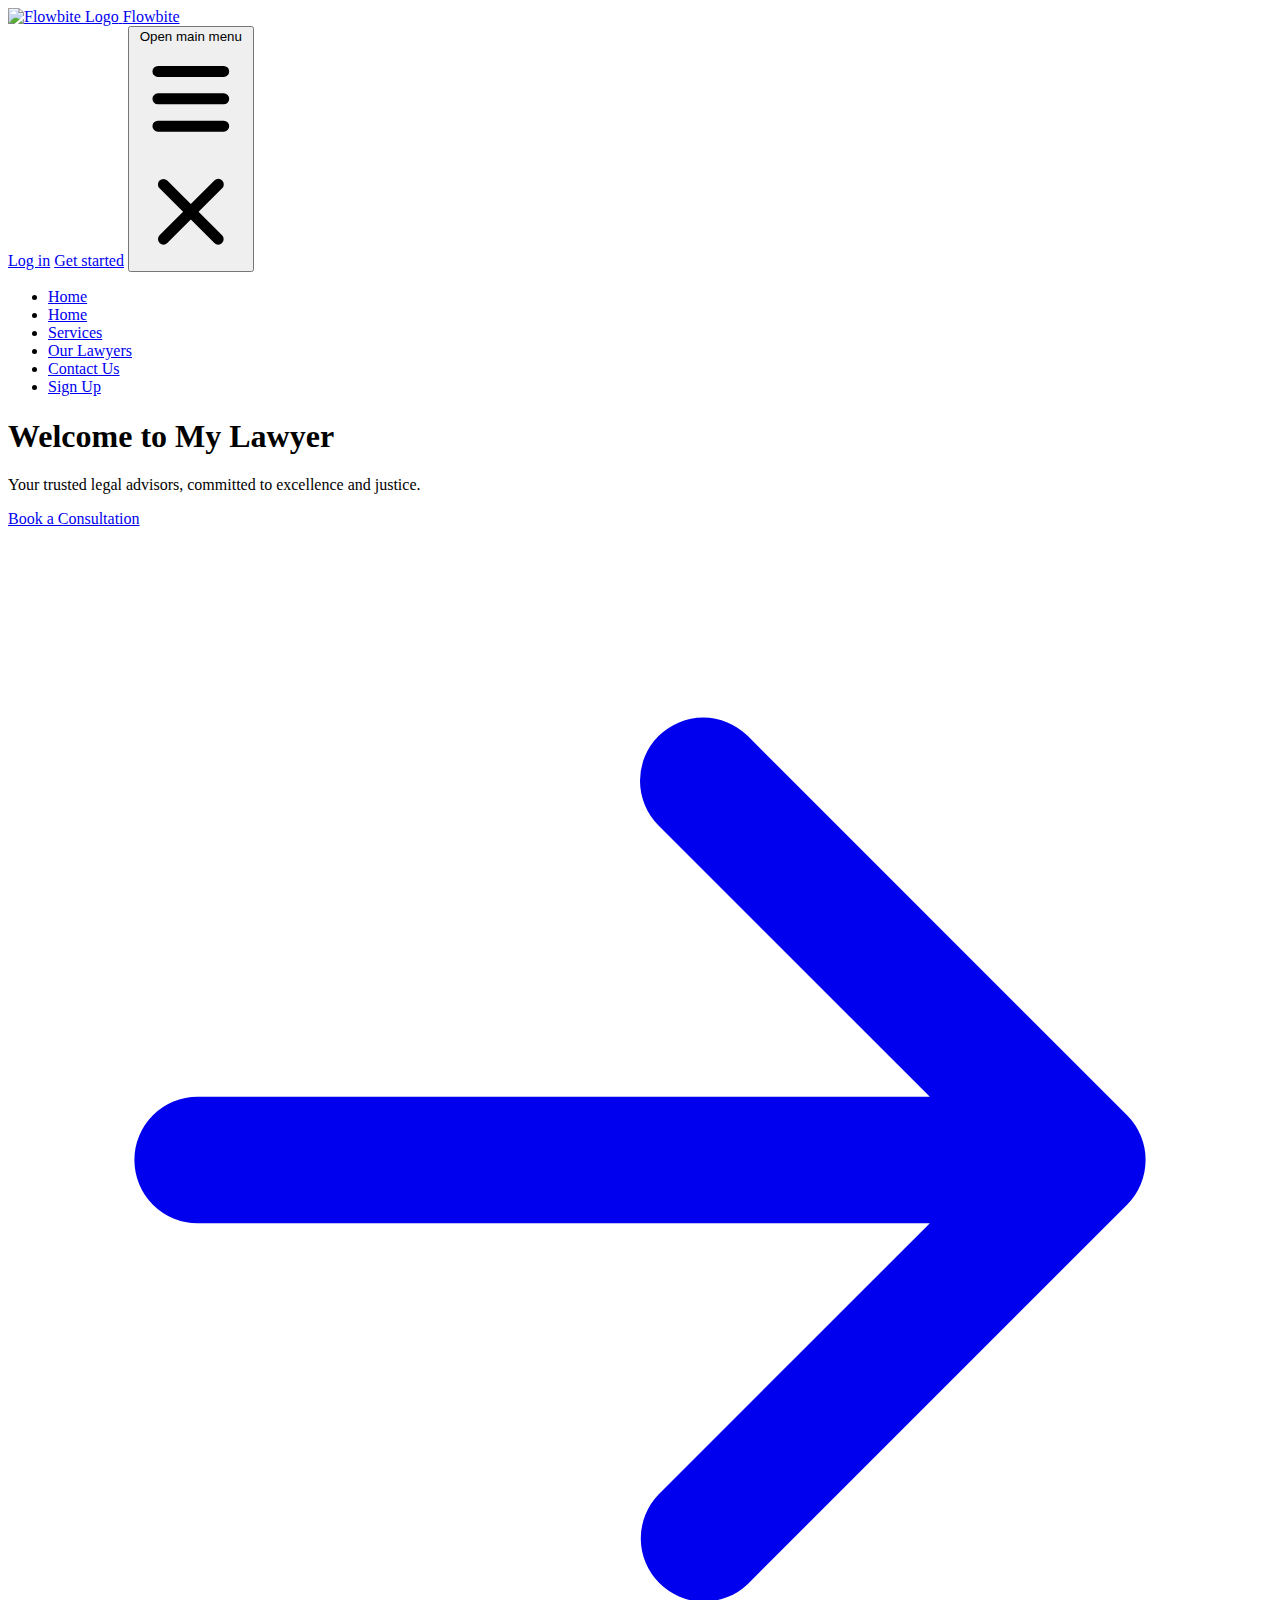
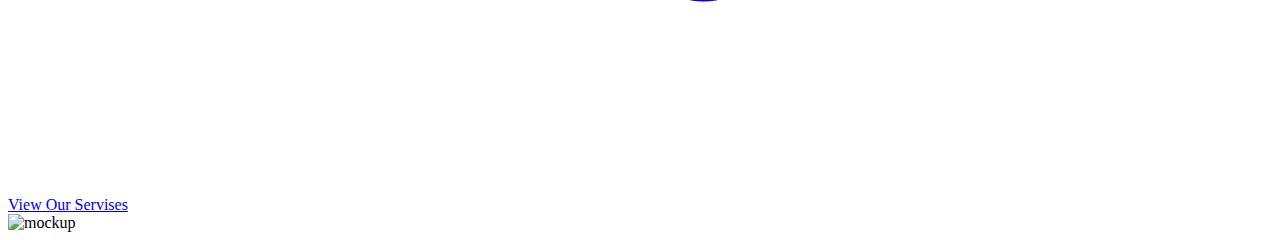
==== index.html @ cc565180 "i startes working on the website pages designe now i am on the home page i created the header" ====
<!DOCTYPE html>
<html lang="en">
<head>
    <meta charset="UTF-8">
    <meta name="viewport" content="width=device-width, initial-scale=1.0">
    <title>My_Lawyer</title>
    <script src="https://cdn.tailwindcss.com"></script>
</head>
<body>
    <header>
        <nav class="bg-white border-gray-200 px-4 lg:px-6 py-2.5 dark:bg-gray-800">
            <div class="flex flex-wrap justify-between items-center mx-auto max-w-screen-xl">
                <a href="https://flowbite.com" class="flex items-center">
                    <img src="https://flowbite.com/docs/images/logo.svg" class="mr-3 h-6 sm:h-9" alt="Flowbite Logo" />
                    <span class="self-center text-xl font-semibold whitespace-nowrap dark:text-white">Flowbite</span>
                </a>
                <div class="flex items-center lg:order-2">
                    <a href="#" class="text-gray-800 dark:text-white hover:bg-gray-50 focus:ring-4 focus:ring-gray-300 font-medium rounded-lg text-sm px-4 lg:px-5 py-2 lg:py-2.5 mr-2 dark:hover:bg-gray-700 focus:outline-none dark:focus:ring-gray-800">Log in</a>
                    <a href="#" class="text-white bg-primary-700 hover:bg-primary-800 focus:ring-4 focus:ring-primary-300 font-medium rounded-lg text-sm px-4 lg:px-5 py-2 lg:py-2.5 mr-2 dark:bg-primary-600 dark:hover:bg-primary-700 focus:outline-none dark:focus:ring-primary-800">Get started</a>
                    <button data-collapse-toggle="mobile-menu-2" type="button" class="inline-flex items-center p-2 ml-1 text-sm text-gray-500 rounded-lg lg:hidden hover:bg-gray-100 focus:outline-none focus:ring-2 focus:ring-gray-200 dark:text-gray-400 dark:hover:bg-gray-700 dark:focus:ring-gray-600" aria-controls="mobile-menu-2" aria-expanded="false">
                        <span class="sr-only">Open main menu</span>
                        <svg class="w-6 h-6" fill="currentColor" viewBox="0 0 20 20" xmlns="http://www.w3.org/2000/svg"><path fill-rule="evenodd" d="M3 5a1 1 0 011-1h12a1 1 0 110 2H4a1 1 0 01-1-1zM3 10a1 1 0 011-1h12a1 1 0 110 2H4a1 1 0 01-1-1zM3 15a1 1 0 011-1h12a1 1 0 110 2H4a1 1 0 01-1-1z" clip-rule="evenodd"></path></svg>
                        <svg class="hidden w-6 h-6" fill="currentColor" viewBox="0 0 20 20" xmlns="http://www.w3.org/2000/svg"><path fill-rule="evenodd" d="M4.293 4.293a1 1 0 011.414 0L10 8.586l4.293-4.293a1 1 0 111.414 1.414L11.414 10l4.293 4.293a1 1 0 01-1.414 1.414L10 11.414l-4.293 4.293a1 1 0 01-1.414-1.414L8.586 10 4.293 5.707a1 1 0 010-1.414z" clip-rule="evenodd"></path></svg>
                    </button>
                </div>
                <div class="hidden justify-between items-center w-full lg:flex lg:w-auto lg:order-1" id="mobile-menu-2">
                    <ul class="flex flex-col mt-4 font-medium lg:flex-row lg:space-x-8 lg:mt-0">
                        <li>
                            <a href="#" class="block py-2 pr-4 pl-3 text-white rounded bg-primary-700 lg:bg-transparent lg:text-primary-700 lg:p-0 dark:text-white" aria-current="page">Home</a>
                        </li>
                        <li>
                            <a href="#" class="block py-2 pr-4 pl-3 text-gray-700 border-b border-gray-100 hover:bg-gray-50 lg:hover:bg-transparent lg:border-0 lg:hover:text-primary-700 lg:p-0 dark:text-gray-400 lg:dark:hover:text-white dark:hover:bg-gray-700 dark:hover:text-white lg:dark:hover:bg-transparent dark:border-gray-700">Home</a>
                        </li>
                        <li>
                            <a href="#" class="block py-2 pr-4 pl-3 text-gray-700 border-b border-gray-100 hover:bg-gray-50 lg:hover:bg-transparent lg:border-0 lg:hover:text-primary-700 lg:p-0 dark:text-gray-400 lg:dark:hover:text-white dark:hover:bg-gray-700 dark:hover:text-white lg:dark:hover:bg-transparent dark:border-gray-700">Services</a>
                        </li>
                        <li>
                            <a href="#" class="block py-2 pr-4 pl-3 text-gray-700 border-b border-gray-100 hover:bg-gray-50 lg:hover:bg-transparent lg:border-0 lg:hover:text-primary-700 lg:p-0 dark:text-gray-400 lg:dark:hover:text-white dark:hover:bg-gray-700 dark:hover:text-white lg:dark:hover:bg-transparent dark:border-gray-700">Our Lawyers</a>
                        </li>
                        <li>
                            <a href="#" class="block py-2 pr-4 pl-3 text-gray-700 border-b border-gray-100 hover:bg-gray-50 lg:hover:bg-transparent lg:border-0 lg:hover:text-primary-700 lg:p-0 dark:text-gray-400 lg:dark:hover:text-white dark:hover:bg-gray-700 dark:hover:text-white lg:dark:hover:bg-transparent dark:border-gray-700">Contact Us</a>
                        </li>
                        <li>
                            <a href="#" class="block py-2 pr-4 pl-3 text-gray-700 border-b border-gray-100 hover:bg-gray-50 lg:hover:bg-transparent lg:border-0 lg:hover:text-primary-700 lg:p-0 dark:text-gray-400 lg:dark:hover:text-white dark:hover:bg-gray-700 dark:hover:text-white lg:dark:hover:bg-transparent dark:border-gray-700">Sign Up</a>
                        </li>
                    </ul>
                </div>
            </div>
        </nav>
    </header> 

    <section class="bg-white dark:bg-gray-900">
        <div class="grid max-w-screen-xl px-4 py-8 mx-auto lg:gap-8 xl:gap-0 lg:py-16 lg:grid-cols-12">
            <div class="mr-auto place-self-center lg:col-span-7">
                <h1 class="max-w-2xl mb-4 text-4xl font-extrabold tracking-tight leading-none md:text-5xl xl:text-6xl dark:text-white">Welcome to <span class="text-blue-500  ">My Lawyer</span></h1>
                <p class="max-w-2xl mb-6 font-light text-gray-500 lg:mb-8 md:text-lg lg:text-xl dark:text-gray-400">Your trusted legal advisors, committed to excellence and justice.</p>
                <a href="#" class="inline-flex bg-blue-500 items-center justify-center px-5 py-3 mr-3 text-base font-medium text-center text-white rounded-lg bg-primary-700 hover:bg-primary-800 focus:ring-4 focus:ring-primary-300 dark:focus:ring-primary-900">
                    Book a Consultation
                    <svg class="w-5 h-5 ml-2 -mr-1" fill="currentColor" viewBox="0 0 20 20" xmlns="http://www.w3.org/2000/svg"><path fill-rule="evenodd" d="M10.293 3.293a1 1 0 011.414 0l6 6a1 1 0 010 1.414l-6 6a1 1 0 01-1.414-1.414L14.586 11H3a1 1 0 110-2h11.586l-4.293-4.293a1 1 0 010-1.414z" clip-rule="evenodd"></path></svg>
                </a>
                <a href="#" class="inline-flex items-center justify-center px-5 py-3 text-base font-medium text-center text-gray-900 border border-gray-300 rounded-lg hover:bg-gray-100 focus:ring-4 focus:ring-gray-100 dark:text-white dark:border-gray-700 dark:hover:bg-gray-700 dark:focus:ring-gray-800">
                    View Our Servises 
                </a> 
            </div>
            <div class="hidden lg:mt-0 lg:col-span-5 lg:flex">
                <img src="https://flowbite.s3.amazonaws.com/blocks/marketing-ui/hero/phone-mockup.png" alt="mockup">
            </div>                
        </div>
        
    </section>
</body>
</html>
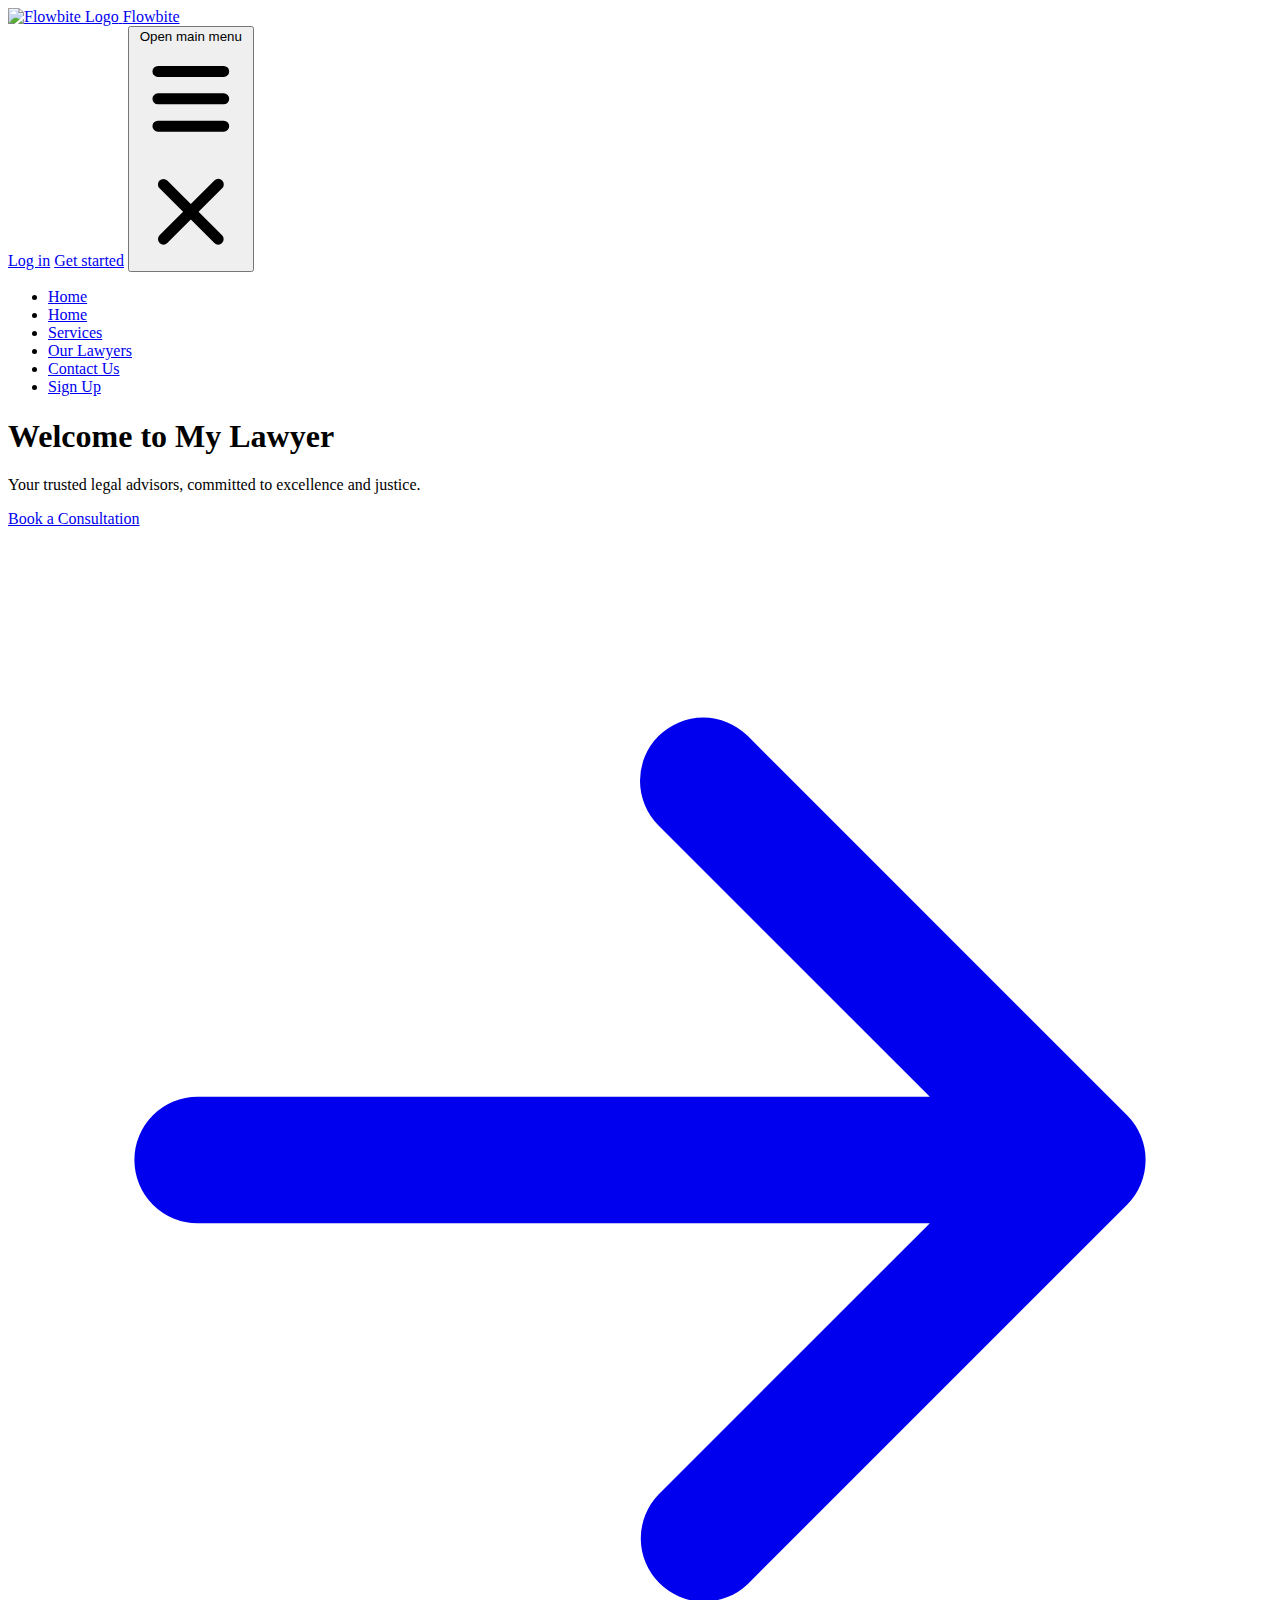
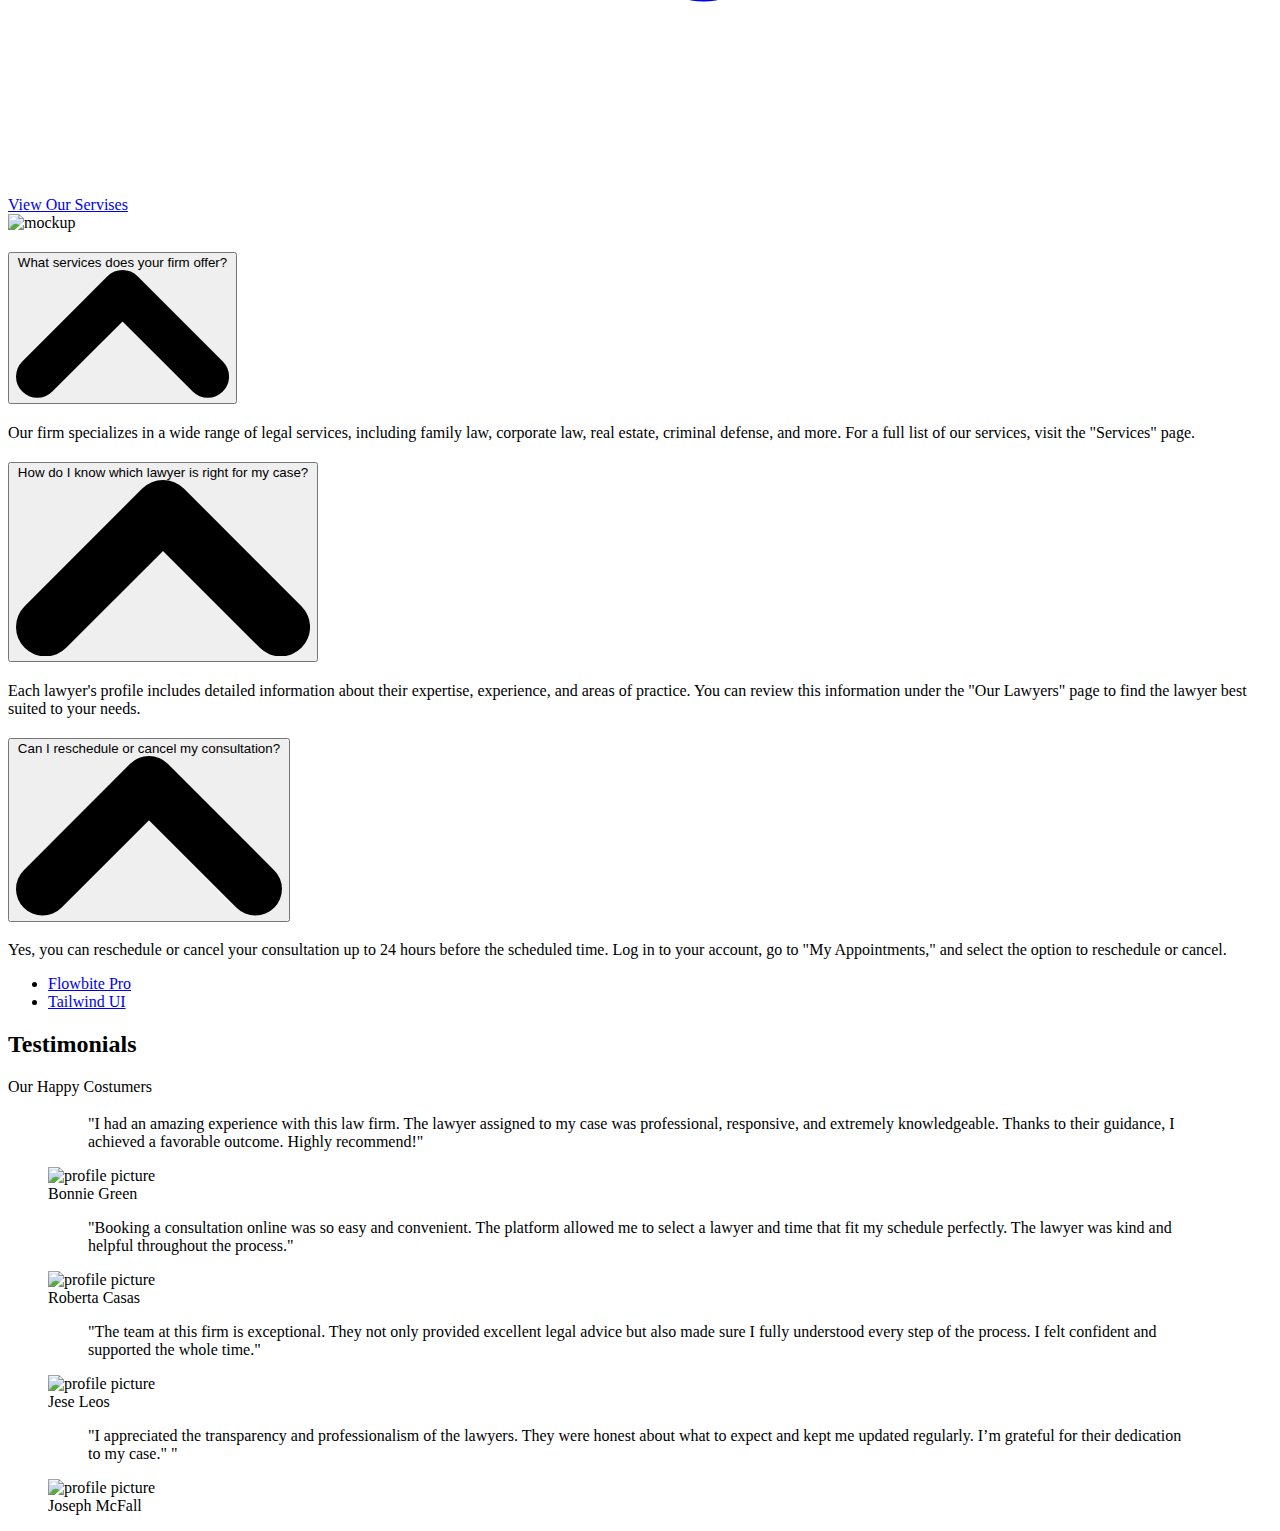
==== commit bbafdeb1: "i created the home page it still need some modifications (a lot of mofifications and i am working on" ====
--- a/index.html
+++ b/index.html
@@ -47,9 +47,10 @@
                 </div>
             </div>
         </nav>
-    </header> 
+    </header>
 
-    <section class="bg-white dark:bg-gray-900">
+
+    <section class="sm:bg-white dark:bg-gray-900">
         <div class="grid max-w-screen-xl px-4 py-8 mx-auto lg:gap-8 xl:gap-0 lg:py-16 lg:grid-cols-12">
             <div class="mr-auto place-self-center lg:col-span-7">
                 <h1 class="max-w-2xl mb-4 text-4xl font-extrabold tracking-tight leading-none md:text-5xl xl:text-6xl dark:text-white">Welcome to <span class="text-blue-500  ">My Lawyer</span></h1>
@@ -65,8 +66,119 @@
             <div class="hidden lg:mt-0 lg:col-span-5 lg:flex">
                 <img src="https://flowbite.s3.amazonaws.com/blocks/marketing-ui/hero/phone-mockup.png" alt="mockup">
             </div>                
-        </div>
+        </div> 
+    </section>
+
+   
+    <section class="sl:10/12 md:w-10/12 lg:w-6/12 place-self-center">
+        <div id="accordion-collapse" data-accordion="collapse">
+            <h2 id="accordion-collapse-heading-1">
+              <button type="button" class="flex items-center justify-between w-full p-5 font-medium rtl:text-right text-gray-500 border border-b-0 border-gray-200 rounded-t-xl focus:ring-4 focus:ring-gray-200 dark:focus:ring-gray-800 dark:border-gray-700 dark:text-gray-400 hover:bg-gray-100 dark:hover:bg-gray-800 gap-3" data-accordion-target="#accordion-collapse-body-1" aria-expanded="true" aria-controls="accordion-collapse-body-1">
+                <span>What services does your firm offer?</span>
+                <svg data-accordion-icon class="w-3 h-3 rotate-180 shrink-0" aria-hidden="true" xmlns="http://www.w3.org/2000/svg" fill="none" viewBox="0 0 10 6">
+                  <path stroke="currentColor" stroke-linecap="round" stroke-linejoin="round" stroke-width="2" d="M9 5 5 1 1 5"/>
+                </svg>
+              </button>
+            </h2>
+            <div id="accordion-collapse-body-1" class="hidden" aria-labelledby="accordion-collapse-heading-1">
+              <div class="p-5 border border-b-0 border-gray-200 dark:border-gray-700 dark:bg-gray-900">
+                <p class="mb-2 text-gray-500 dark:text-gray-400">Our firm specializes in a wide range of legal services, including family law, corporate law, real estate, criminal defense, and more. For a full list of our services, visit the "Services" page.</p>
+                  </div>
+            </div>
+            <h2 id="accordion-collapse-heading-2">
+              <button type="button" class="flex items-center justify-between w-full p-5 font-medium rtl:text-right text-gray-500 border border-b-0 border-gray-200 focus:ring-4 focus:ring-gray-200 dark:focus:ring-gray-800 dark:border-gray-700 dark:text-gray-400 hover:bg-gray-100 dark:hover:bg-gray-800 gap-3" data-accordion-target="#accordion-collapse-body-2" aria-expanded="false" aria-controls="accordion-collapse-body-2">
+                <span>How do I know which lawyer is right for my case?</span>
+                <svg data-accordion-icon class="w-3 h-3 rotate-180 shrink-0" aria-hidden="true" xmlns="http://www.w3.org/2000/svg" fill="none" viewBox="0 0 10 6">
+                  <path stroke="currentColor" stroke-linecap="round" stroke-linejoin="round" stroke-width="2" d="M9 5 5 1 1 5"/>
+                </svg>
+              </button>
+            </h2>
+            <div id="accordion-collapse-body-2" class="hidden" aria-labelledby="accordion-collapse-heading-2">
+              <div class="p-5 border border-b-0 border-gray-200 dark:border-gray-700">
+                <p class="mb-2 text-gray-500 dark:text-gray-400">Each lawyer's profile includes detailed information about their expertise, experience, and areas of practice. You can review this information under the "Our Lawyers" page to find the lawyer best suited to your needs.                </p>
+               </div>
+            </div>
+            <h2 id="accordion-collapse-heading-3">
+              <button type="button" class="flex items-center justify-between w-full p-5 font-medium rtl:text-right text-gray-500 border border-gray-200 focus:ring-4 focus:ring-gray-200 dark:focus:ring-gray-800 dark:border-gray-700 dark:text-gray-400 hover:bg-gray-100 dark:hover:bg-gray-800 gap-3" data-accordion-target="#accordion-collapse-body-3" aria-expanded="false" aria-controls="accordion-collapse-body-3">
+                <span> Can I reschedule or cancel my consultation?
+                </span>
+                <svg data-accordion-icon class="w-3 h-3 rotate-180 shrink-0" aria-hidden="true" xmlns="http://www.w3.org/2000/svg" fill="none" viewBox="0 0 10 6">
+                  <path stroke="currentColor" stroke-linecap="round" stroke-linejoin="round" stroke-width="2" d="M9 5 5 1 1 5"/>
+                </svg>
+              </button>
+            </h2>
+            <div id="accordion-collapse-body-3" class="hidden" aria-labelledby="accordion-collapse-heading-3">
+              <div class="p-5 border border-t-0 border-gray-200 dark:border-gray-700">
+                <p class="mb-2 text-gray-500 dark:text-gray-400">Yes, you can reschedule or cancel your consultation up to 24 hours before the scheduled time. Log in to your account, go to "My Appointments," and select the option to reschedule or cancel.</p>
+                <ul class="ps-5 text-gray-500 list-disc dark:text-gray-400">
+                  <li><a href="https://flowbite.com/pro/" class="text-blue-600 dark:text-blue-500 hover:underline">Flowbite Pro</a></li>
+                  <li><a href="https://tailwindui.com/" rel="nofollow" class="text-blue-600 dark:text-blue-500 hover:underline">Tailwind UI</a></li>
+                </ul>
+              </div>
+            </div>
+          </div>
+    </section>
+
+
+    <section class="bg-white dark:bg-gray-900">
+        <div class="py-8 px-4 mx-auto max-w-screen-xl text-center lg:py-16 lg:px-6">
+            <div class="mx-auto max-w-screen-sm">
+                <h2 class="mb-4 text-4xl tracking-tight font-extrabold text-gray-900 dark:text-white">Testimonials</h2>
+                <p class="mb-8 font-light text-gray-500 lg:mb-16 sm:text-xl dark:text-gray-400">Our Happy Costumers</p>
+            </div> 
+            <div class="grid mb-8 lg:mb-12 lg:grid-cols-2">
+                <figure class="flex flex-col justify-center items-center p-8 text-center bg-gray-50 border-b border-gray-200 md:p-12 lg:border-r dark:bg-gray-800 dark:border-gray-700">
+                    <blockquote class="mx-auto mb-8 max-w-2xl text-gray-500 dark:text-gray-400">
+                        <h3 class="text-lg font-semibold text-gray-900 dark:text-white"></h3>
+                        <p class="my-4">"I had an amazing experience with this law firm. The lawyer assigned to my case was professional, responsive, and extremely knowledgeable. Thanks to their guidance, I achieved a favorable outcome. Highly recommend!"                        </p>
+                       </blockquote>
+                    <figcaption class="flex justify-center items-center space-x-3">
+                        <img class="w-9 h-9 rounded-full" src="https://flowbite.s3.amazonaws.com/blocks/marketing-ui/avatars/karen-nelson.png" alt="profile picture">
+                        <div class="space-y-0.5 font-medium dark:text-white text-left">
+                            <div>Bonnie Green</div>
+                        </div>
+                    </figcaption>    
+                </figure>
+                <figure class="flex flex-col justify-center items-center p-8 text-center bg-gray-50 border-b border-gray-200 md:p-12 dark:bg-gray-800 dark:border-gray-700">
+                    <blockquote class="mx-auto mb-8 max-w-2xl text-gray-500 dark:text-gray-400">
+                         <p class="my-4">"Booking a consultation online was so easy and convenient. The platform allowed me to select a lawyer and time that fit my schedule perfectly. The lawyer was kind and helpful throughout the process."                         </p>
+                    </blockquote>
+                    <figcaption class="flex justify-center items-center space-x-3">
+                        <img class="w-9 h-9 rounded-full" src="https://flowbite.s3.amazonaws.com/blocks/marketing-ui/avatars/roberta-casas.png" alt="profile picture">
+                        <div class="space-y-0.5 font-medium dark:text-white text-left">
+                            <div>Roberta Casas</div>
+                        </div>
+                    </figcaption>    
+                </figure>
+                <figure class="flex flex-col justify-center items-center p-8 text-center bg-gray-50 border-b border-gray-200 lg:border-b-0 md:p-12 lg:border-r dark:bg-gray-800 dark:border-gray-700">
+                    <blockquote class="mx-auto mb-8 max-w-2xl text-gray-500 dark:text-gray-400">
+                        <p class="my-4">"The team at this firm is exceptional. They not only provided excellent legal advice but also made sure I fully understood every step of the process. I felt confident and supported the whole time."                        </p>
+                    </blockquote>
+                    <figcaption class="flex justify-center items-center space-x-3">
+                        <img class="w-9 h-9 rounded-full" src="https://flowbite.s3.amazonaws.com/blocks/marketing-ui/avatars/jese-leos.png" alt="profile picture">
+                        <div class="space-y-0.5 font-medium dark:text-white text-left">
+                            <div>Jese Leos</div>
+                        </div>
+                    </figcaption>    
+                </figure>
+                <figure class="flex flex-col justify-center items-center p-8 text-center bg-gray-50 border-gray-200 md:p-12 dark:bg-gray-800 dark:border-gray-700">
+                    <blockquote class="mx-auto mb-8 max-w-2xl text-gray-500 dark:text-gray-400">
+                        <p class="my-4">"I appreciated the transparency and professionalism of the lawyers. They were honest about what to expect and kept me updated regularly. I’m grateful for their dedication to my case."                            "</p>
+                    </blockquote>
+                    <figcaption class="flex justify-center items-center space-x-3">
+                        <img class="w-9 h-9 rounded-full" src="https://flowbite.s3.amazonaws.com/blocks/marketing-ui/avatars/joseph-mcfall.png" alt="profile picture">
+                        <div class="space-y-0.5 font-medium dark:text-white text-left">
+                            <div>Joseph McFall</div>                        </div>
+                    </figcaption>    
+                </figure>
+            </div>
         
-    </section>
+      </section>
+
+
+      
+      
+  
+
 </body>
 </html>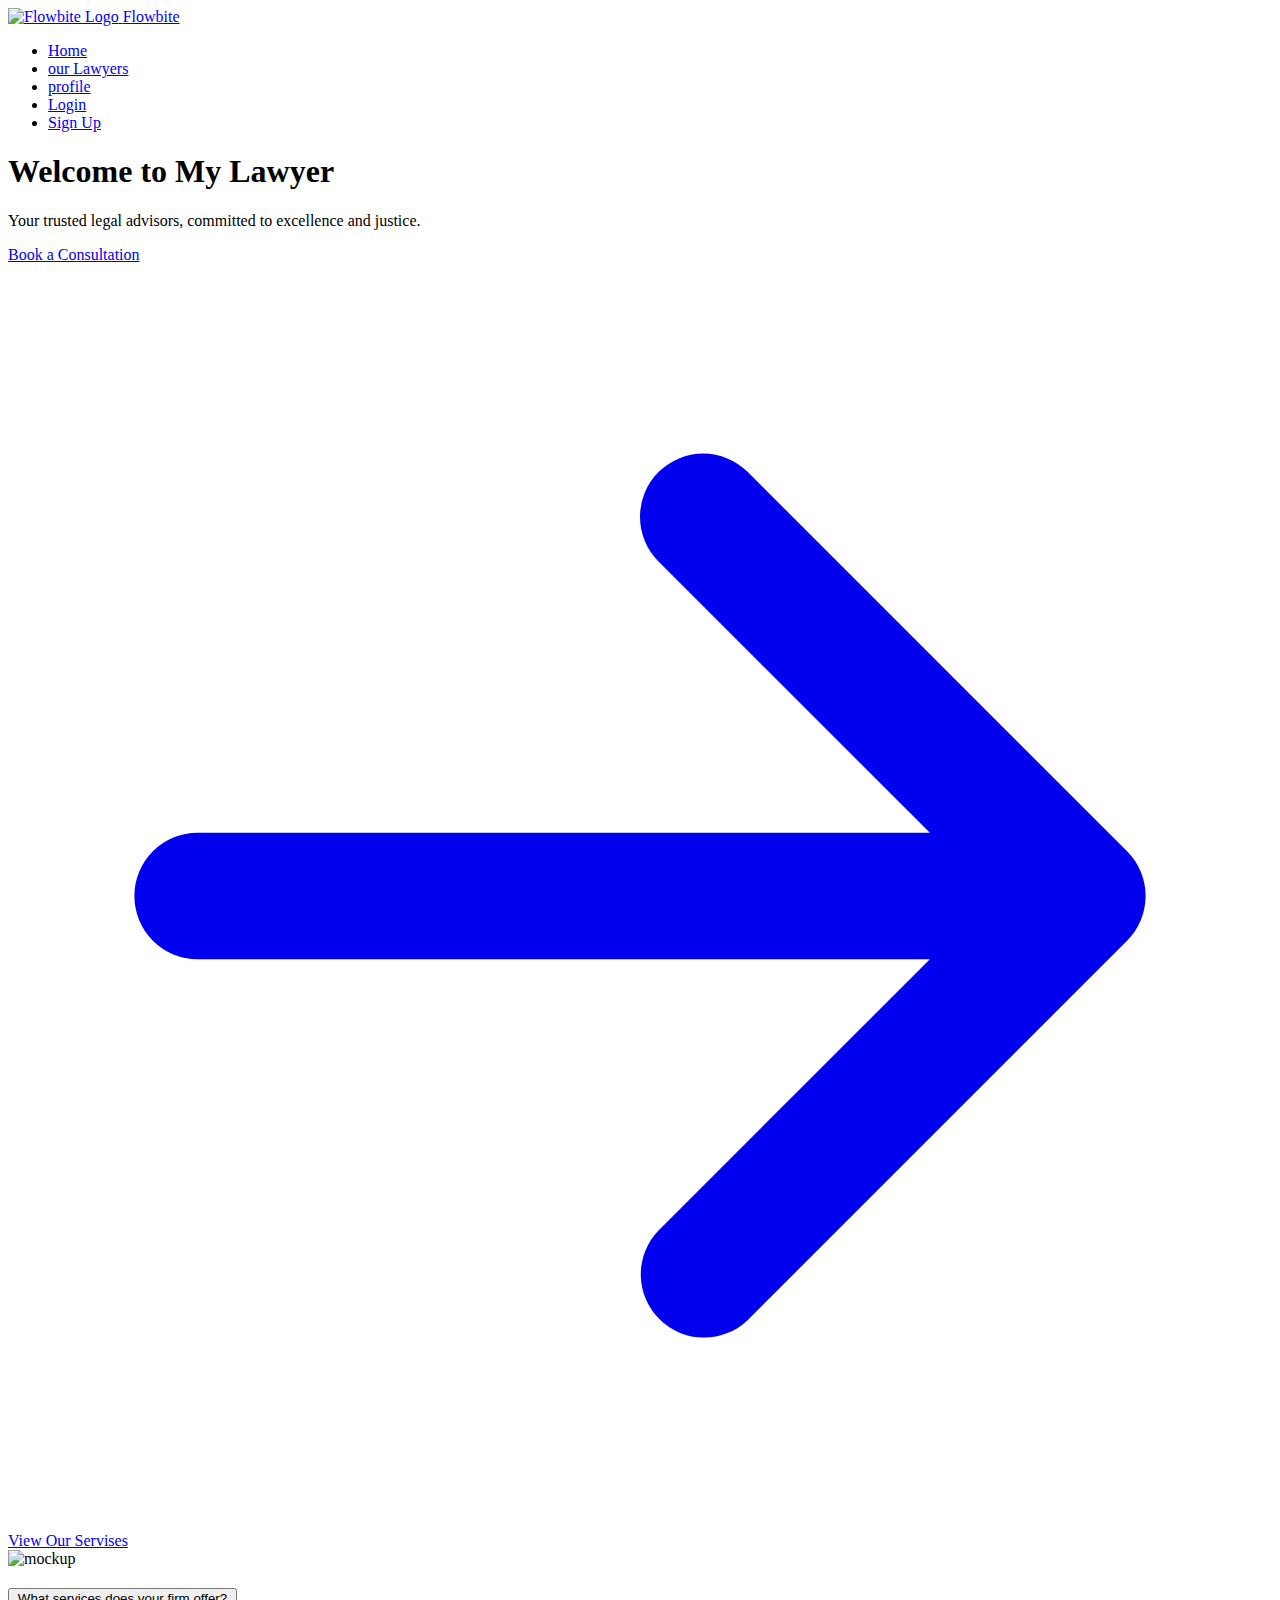
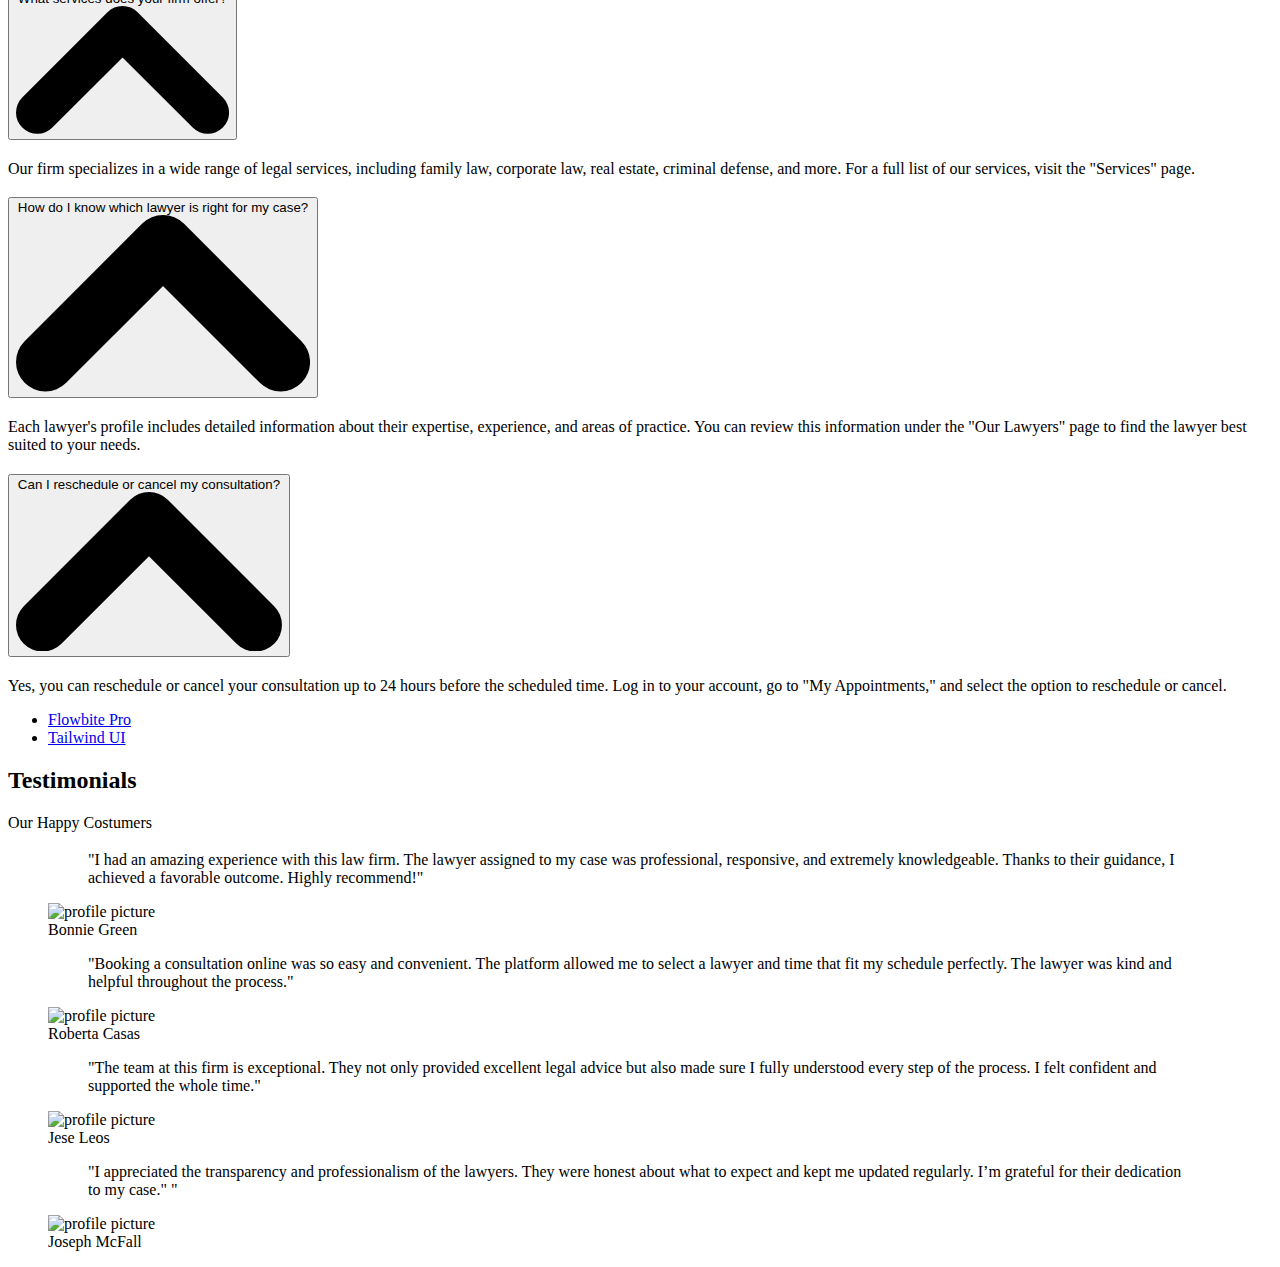
==== commit 270bfec2: "i dont know what i did anymore i will get to php right now because the object of this project is to " ====
--- a/index.html
+++ b/index.html
@@ -15,30 +15,22 @@
                     <span class="self-center text-xl font-semibold whitespace-nowrap dark:text-white">Flowbite</span>
                 </a>
                 <div class="flex items-center lg:order-2">
-                    <a href="#" class="text-gray-800 dark:text-white hover:bg-gray-50 focus:ring-4 focus:ring-gray-300 font-medium rounded-lg text-sm px-4 lg:px-5 py-2 lg:py-2.5 mr-2 dark:hover:bg-gray-700 focus:outline-none dark:focus:ring-gray-800">Log in</a>
-                    <a href="#" class="text-white bg-primary-700 hover:bg-primary-800 focus:ring-4 focus:ring-primary-300 font-medium rounded-lg text-sm px-4 lg:px-5 py-2 lg:py-2.5 mr-2 dark:bg-primary-600 dark:hover:bg-primary-700 focus:outline-none dark:focus:ring-primary-800">Get started</a>
-                    <button data-collapse-toggle="mobile-menu-2" type="button" class="inline-flex items-center p-2 ml-1 text-sm text-gray-500 rounded-lg lg:hidden hover:bg-gray-100 focus:outline-none focus:ring-2 focus:ring-gray-200 dark:text-gray-400 dark:hover:bg-gray-700 dark:focus:ring-gray-600" aria-controls="mobile-menu-2" aria-expanded="false">
-                        <span class="sr-only">Open main menu</span>
-                        <svg class="w-6 h-6" fill="currentColor" viewBox="0 0 20 20" xmlns="http://www.w3.org/2000/svg"><path fill-rule="evenodd" d="M3 5a1 1 0 011-1h12a1 1 0 110 2H4a1 1 0 01-1-1zM3 10a1 1 0 011-1h12a1 1 0 110 2H4a1 1 0 01-1-1zM3 15a1 1 0 011-1h12a1 1 0 110 2H4a1 1 0 01-1-1z" clip-rule="evenodd"></path></svg>
-                        <svg class="hidden w-6 h-6" fill="currentColor" viewBox="0 0 20 20" xmlns="http://www.w3.org/2000/svg"><path fill-rule="evenodd" d="M4.293 4.293a1 1 0 011.414 0L10 8.586l4.293-4.293a1 1 0 111.414 1.414L11.414 10l4.293 4.293a1 1 0 01-1.414 1.414L10 11.414l-4.293 4.293a1 1 0 01-1.414-1.414L8.586 10 4.293 5.707a1 1 0 010-1.414z" clip-rule="evenodd"></path></svg>
-                    </button>
+
                 </div>
                 <div class="hidden justify-between items-center w-full lg:flex lg:w-auto lg:order-1" id="mobile-menu-2">
                     <ul class="flex flex-col mt-4 font-medium lg:flex-row lg:space-x-8 lg:mt-0">
-                        <li>
-                            <a href="#" class="block py-2 pr-4 pl-3 text-white rounded bg-primary-700 lg:bg-transparent lg:text-primary-700 lg:p-0 dark:text-white" aria-current="page">Home</a>
-                        </li>
+
                         <li>
                             <a href="#" class="block py-2 pr-4 pl-3 text-gray-700 border-b border-gray-100 hover:bg-gray-50 lg:hover:bg-transparent lg:border-0 lg:hover:text-primary-700 lg:p-0 dark:text-gray-400 lg:dark:hover:text-white dark:hover:bg-gray-700 dark:hover:text-white lg:dark:hover:bg-transparent dark:border-gray-700">Home</a>
                         </li>
                         <li>
-                            <a href="#" class="block py-2 pr-4 pl-3 text-gray-700 border-b border-gray-100 hover:bg-gray-50 lg:hover:bg-transparent lg:border-0 lg:hover:text-primary-700 lg:p-0 dark:text-gray-400 lg:dark:hover:text-white dark:hover:bg-gray-700 dark:hover:text-white lg:dark:hover:bg-transparent dark:border-gray-700">Services</a>
+                            <a href="#" class="block py-2 pr-4 pl-3 text-gray-700 border-b border-gray-100 hover:bg-gray-50 lg:hover:bg-transparent lg:border-0 lg:hover:text-primary-700 lg:p-0 dark:text-gray-400 lg:dark:hover:text-white dark:hover:bg-gray-700 dark:hover:text-white lg:dark:hover:bg-transparent dark:border-gray-700">our Lawyers</a>
                         </li>
                         <li>
-                            <a href="#" class="block py-2 pr-4 pl-3 text-gray-700 border-b border-gray-100 hover:bg-gray-50 lg:hover:bg-transparent lg:border-0 lg:hover:text-primary-700 lg:p-0 dark:text-gray-400 lg:dark:hover:text-white dark:hover:bg-gray-700 dark:hover:text-white lg:dark:hover:bg-transparent dark:border-gray-700">Our Lawyers</a>
+                            <a href="#" class="block py-2 pr-4 pl-3 text-gray-700 border-b border-gray-100 hover:bg-gray-50 lg:hover:bg-transparent lg:border-0 lg:hover:text-primary-700 lg:p-0 dark:text-gray-400 lg:dark:hover:text-white dark:hover:bg-gray-700 dark:hover:text-white lg:dark:hover:bg-transparent dark:border-gray-700">profile</a>
                         </li>
                         <li>
-                            <a href="#" class="block py-2 pr-4 pl-3 text-gray-700 border-b border-gray-100 hover:bg-gray-50 lg:hover:bg-transparent lg:border-0 lg:hover:text-primary-700 lg:p-0 dark:text-gray-400 lg:dark:hover:text-white dark:hover:bg-gray-700 dark:hover:text-white lg:dark:hover:bg-transparent dark:border-gray-700">Contact Us</a>
+                            <a href="#" class="block py-2 pr-4 pl-3 text-gray-700 border-b border-gray-100 hover:bg-gray-50 lg:hover:bg-transparent lg:border-0 lg:hover:text-primary-700 lg:p-0 dark:text-gray-400 lg:dark:hover:text-white dark:hover:bg-gray-700 dark:hover:text-white lg:dark:hover:bg-transparent dark:border-gray-700">Login</a>
                         </li>
                         <li>
                             <a href="#" class="block py-2 pr-4 pl-3 text-gray-700 border-b border-gray-100 hover:bg-gray-50 lg:hover:bg-transparent lg:border-0 lg:hover:text-primary-700 lg:p-0 dark:text-gray-400 lg:dark:hover:text-white dark:hover:bg-gray-700 dark:hover:text-white lg:dark:hover:bg-transparent dark:border-gray-700">Sign Up</a>
